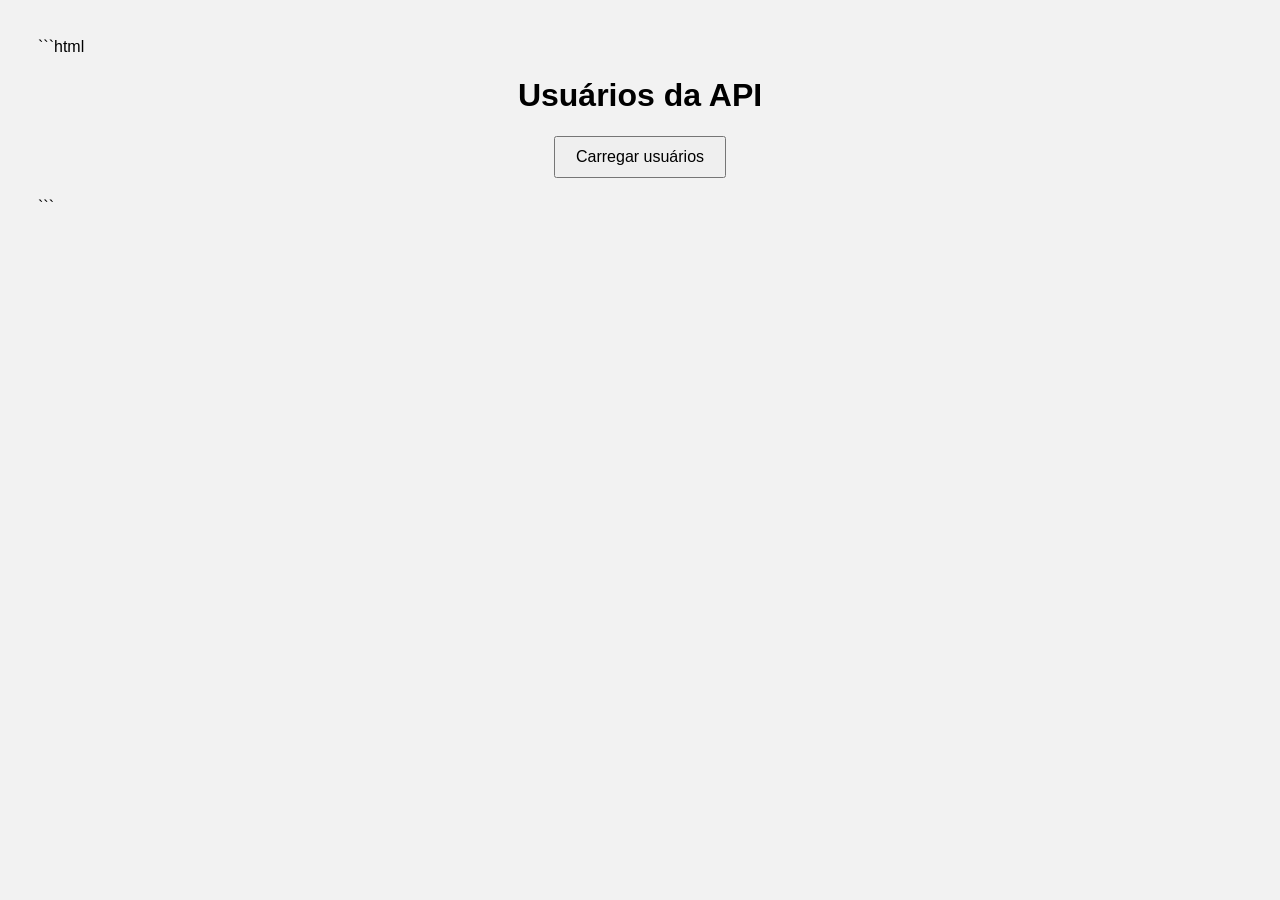
==== receita-07/index.html @ 43b55c52 "feat: implementa consumo de API com fetch e JSON" ====
```html
<!DOCTYPE html>
<html lang="pt-BR">

<head>
    <meta charset="UTF-8">
    <meta name="viewport" content="width=device-width, initial-scale=1.0">

    <title>Fetch e JSON</title>

    <style>
        body {
            font-family: Arial, sans-serif;
            background-color: #f2f2f2;
            padding: 30px;
        }

        h1 {
            text-align: center;
        }

        button {
            display: block;
            margin: 20px auto;
            padding: 10px 20px;
            font-size: 16px;
            cursor: pointer;
        }

        #mensagem {
            text-align: center;
            margin: 20px;
            font-weight: bold;
        }

        table {
            width: 90%;
            margin: auto;
            border-collapse: collapse;
            background-color: white;
        }

        th,
        td {
            border: 1px solid #999;
            padding: 12px;
            text-align: center;
        }

        th {
            background-color: #ddd;
        }

        tr:nth-child(even) {
            background-color: #f2f2f2;
        }

        tr:hover {
            background-color: #e0e0e0;
        }
    </style>
</head>

<body>

    <h1>Usuários da API</h1>

    <button id="botaoCarregar">
        Carregar usuários
    </button>

    <div id="mensagem"></div>

    <div id="dadosDiv"></div>

    <!-- Arquivo com a função genérica -->
    <script src="tabela.js"></script>

    <script>

        // Array que receberá os dados da API
        let usuarios = [];


        // Função responsável por buscar os usuários
        async function carregarUsuarios() {

            const mensagem = document.getElementById("mensagem");

            try {

                mensagem.innerHTML = "Carregando dados...";

                // Faz a requisição para a API
                const resposta = await fetch(
                    "https://jsonplaceholder.typicode.com/users"
                );

                // Verifica se a requisição deu certo
                if (!resposta.ok) {
                    throw new Error("Erro ao acessar a API.");
                }

                // Converte a resposta para objetos JavaScript
                usuarios = await resposta.json();


                // Verifica se a resposta está vazia
                if (usuarios.length === 0) {

                    mensagem.innerHTML = "Nenhum usuário encontrado.";

                    return;
                }


                // Mostra os dados na tabela
                carregarTabela(
                    usuarios,
                    "dadosDiv",
                    ["Nome", "Usuário", "E-mail", "Cidade", "Telefone"],
                    ["name", "username", "email", "address.city", "phone"]
                );


                mensagem.innerHTML =
                    `${usuarios.length} usuários carregados com sucesso.`;

            } catch (erro) {

                // Trata erros
                mensagem.innerHTML =
                    "Não foi possível carregar os dados da API.";

                console.error(erro);
            }
        }


        // Localiza o botão
        const botao = document.getElementById("botaoCarregar");


        // Executa a função quando o botão for clicado
        botao.addEventListener(
            "click",
            () => carregarUsuarios()
        );

    </script>

</body>

</html>
```
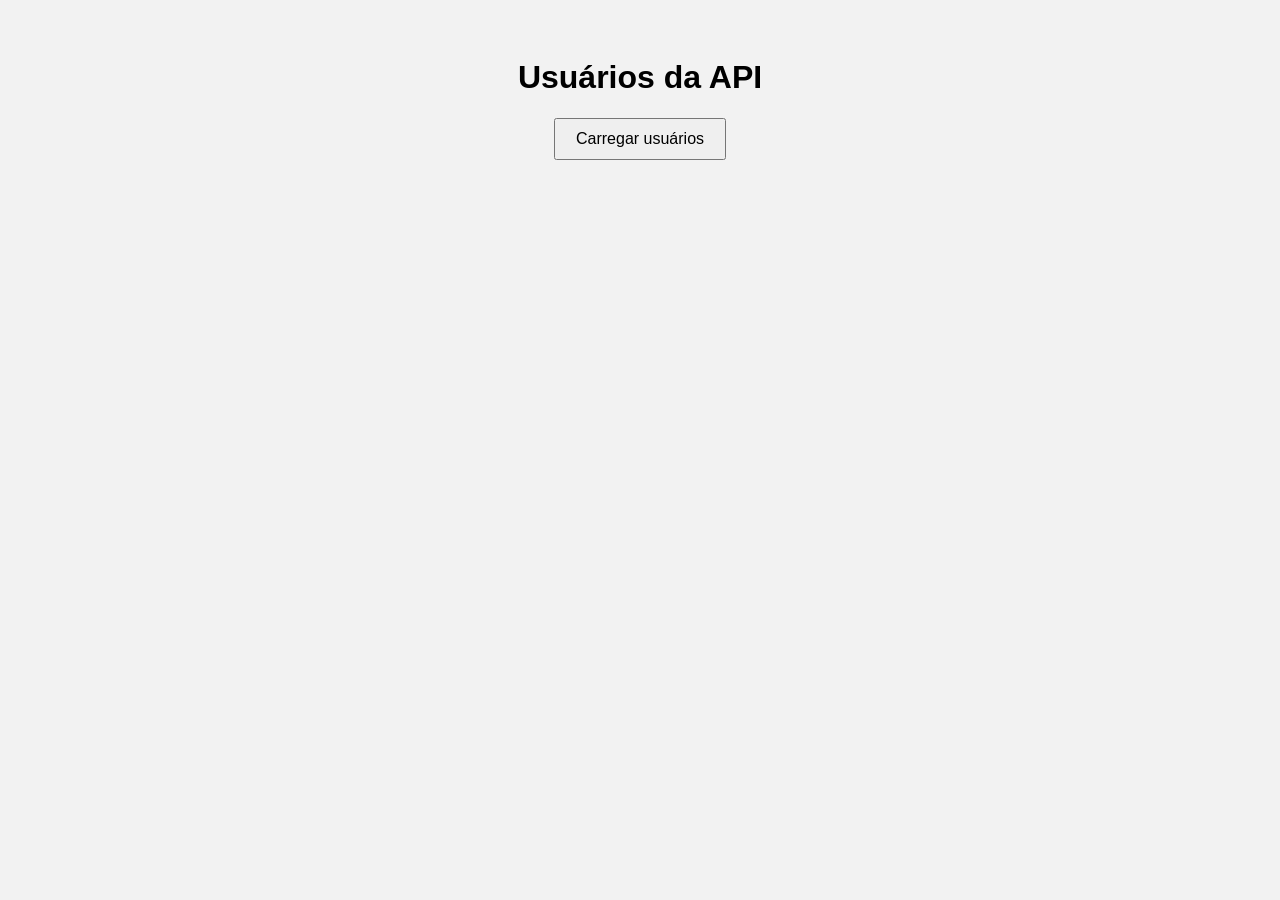
==== commit 48a9467a: "fix: corrige implementação da receita de fetch" ====
--- a/receita-07/index.html
+++ b/receita-07/index.html
@@ -1,4 +1,3 @@
-```html
 <!DOCTYPE html>
 <html lang="pt-BR">
 
@@ -73,16 +72,13 @@
 
     <div id="dadosDiv"></div>
 
-    <!-- Arquivo com a função genérica -->
     <script src="tabela.js"></script>
 
     <script>
 
-        // Array que receberá os dados da API
         let usuarios = [];
 
 
-        // Função responsável por buscar os usuários
         async function carregarUsuarios() {
 
             const mensagem = document.getElementById("mensagem");
@@ -91,21 +87,17 @@
 
                 mensagem.innerHTML = "Carregando dados...";
 
-                // Faz a requisição para a API
                 const resposta = await fetch(
                     "https://jsonplaceholder.typicode.com/users"
                 );
 
-                // Verifica se a requisição deu certo
                 if (!resposta.ok) {
                     throw new Error("Erro ao acessar a API.");
                 }
 
-                // Converte a resposta para objetos JavaScript
                 usuarios = await resposta.json();
 
 
-                // Verifica se a resposta está vazia
                 if (usuarios.length === 0) {
 
                     mensagem.innerHTML = "Nenhum usuário encontrado.";
@@ -114,7 +106,6 @@
                 }
 
 
-                // Mostra os dados na tabela
                 carregarTabela(
                     usuarios,
                     "dadosDiv",
@@ -128,7 +119,6 @@
 
             } catch (erro) {
 
-                // Trata erros
                 mensagem.innerHTML =
                     "Não foi possível carregar os dados da API.";
 
@@ -137,11 +127,9 @@
         }
 
 
-        // Localiza o botão
         const botao = document.getElementById("botaoCarregar");
 
 
-        // Executa a função quando o botão for clicado
         botao.addEventListener(
             "click",
             () => carregarUsuarios()
@@ -152,4 +140,4 @@
 </body>
 
 </html>
-```
+
